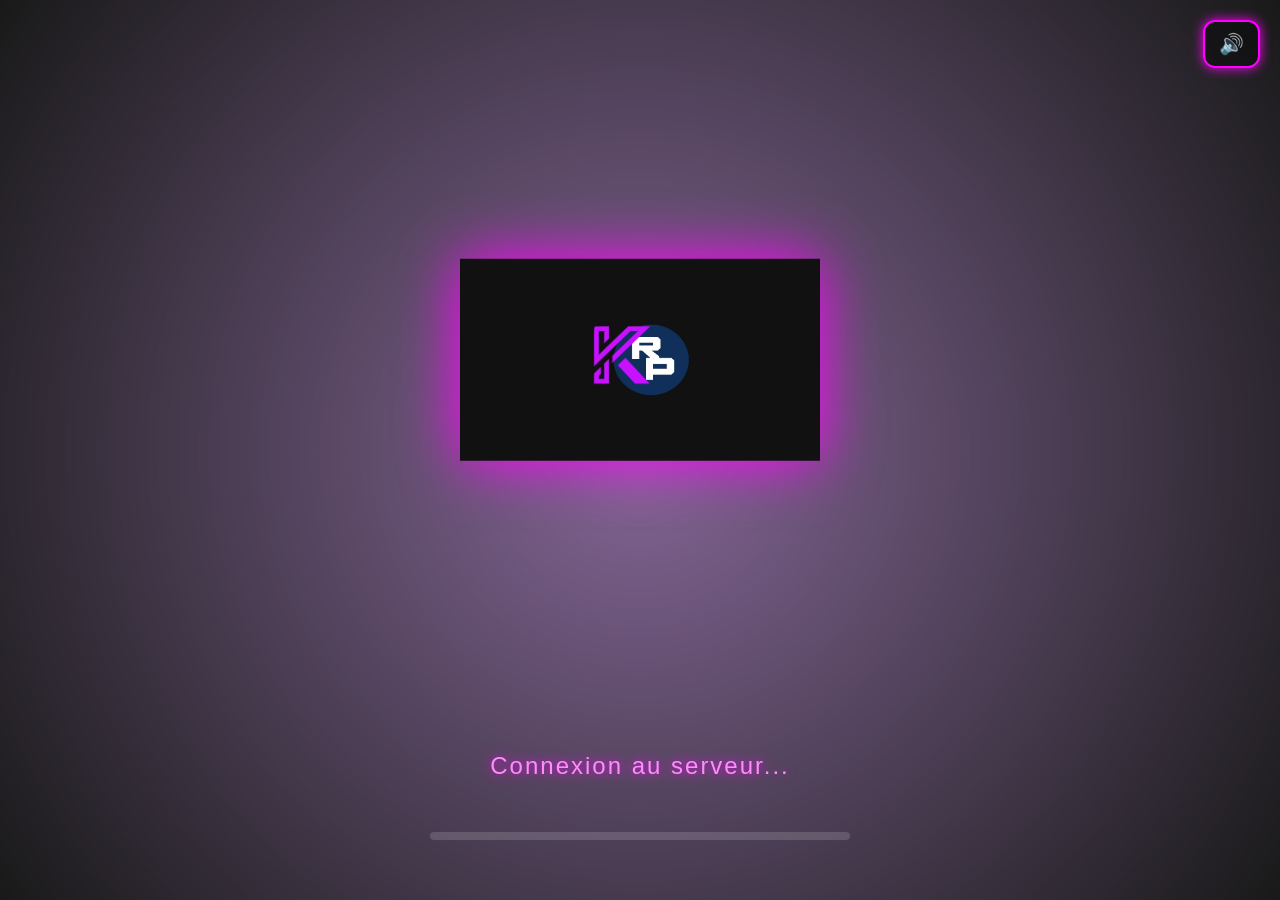
==== index_v2.html @ 9dc04768 "Rename index.html to index_v2.html" ====
<!DOCTYPE html>
<html lang="fr">
<head>
<meta charset="UTF-8">
<title>Kartoshka Loading</title>

<style>
html, body {
    margin: 0;
    width: 100%;
    height: 100%;
    overflow: hidden;
    font-family: Arial, sans-serif;
}

/* BACKGROUND */
#background {
    position: fixed;
    width: 100%;
    height: 100%;
    background-size: cover;
    background-position: center;
    transition: background-image 1.5s ease-in-out;
    z-index: 1;
}

/* OVERLAY */
#overlay {
    position: fixed;
    width: 100%;
    height: 100%;
    background: radial-gradient(circle, rgba(50,0,80,0.6), rgba(0,0,0,0.9));
    z-index: 2;
}

/* LOGO */
#logo {
    position: absolute;
    top: 40%;
    left: 50%;
    transform: translate(-50%, -50%);
    width: 360px;
    z-index: 3;
    filter: drop-shadow(0 0 30px #ff00ff);
}

/* TEXTE */
#loading-text {
    position: absolute;
    bottom: 120px;
    width: 100%;
    text-align: center;
    color: #ff8bff;
    font-size: 24px;
    letter-spacing: 2px;
    text-shadow: 0 0 12px #ff00ff;
    animation: fade 3s infinite;
    z-index: 3;
}

@keyframes fade {
    0% { opacity: 0; }
    20% { opacity: 1; }
    80% { opacity: 1; }
    100% { opacity: 0; }
}

/* BAR */
#bar-container {
    position: absolute;
    bottom: 60px;
    left: 50%;
    transform: translateX(-50%);
    width: 420px;
    height: 8px;
    background: rgba(255,255,255,0.15);
    border-radius: 20px;
    z-index: 3;
}

#bar {
    height: 100%;
    width: 0%;
    background: linear-gradient(90deg, #ff00ff, #8000ff);
    border-radius: 20px;
    animation: loading 60s forwards;
}

@keyframes loading {
    0% { width: 0%; }
    50% { width: 100%; }
    85% { width: 0%; }
}

/* MUTE */
#mute-btn {
    position: absolute;
    top: 20px;
    right: 20px;
    padding: 10px 14px;
    font-size: 20px;
    cursor: pointer;
    color: #ff8bff;
    border: 2px solid #ff00ff;
    border-radius: 12px;
    background: rgba(0,0,0,0.4);
    box-shadow: 0 0 12px #ff00ff;
    z-index: 3;
}
</style>
</head>

<body>

<!-- MUSIQUE -->
<audio id="music" loop preload="auto">
    <source src="music.mp3" type="audio/mpeg">
</audio>

<div id="background"></div>
<div id="overlay"></div>

<img id="logo" src="logo.jpg">

<div id="loading-text">Connexion au serveur...</div>

<div id="bar-container">
    <div id="bar"></div>
</div>

<div id="mute-btn">🔊</div>

<script>
/* BACKGROUNDS */
const backgrounds = ["bg1.jpg", "bg2.jpg", "bg3.jpg"];
let bgIndex = 0;
const bg = document.getElementById("background");

function changeBackground() {
    bg.style.backgroundImage = `url('${backgrounds[bgIndex]}')`;
    bgIndex = (bgIndex + 1) % backgrounds.length;
}
changeBackground();
setInterval(changeBackground, 6000);

/* TEXTES */
const texts = [
    "Kartoshka • Le DarkRP Sans Joueurs Cancer",
    "Le RP avant tout",
    "Respect du FearRP obligatoire",
    "Freekill = sanction",
    "Staff actif et à l’écoute",
    "Rejoignez notre Discord"
    "N'oubliez pas de DL les css content et autres..."
];

let textIndex = 0;
const textDiv = document.getElementById("loading-text");

setInterval(() => {
    textDiv.textContent = texts[textIndex];
    textIndex = (textIndex + 1) % texts.length;
}, 3000);

/* MUSIQUE COMPATIBLE GMod */
const music = document.getElementById("music");
const muteBtn = document.getElementById("mute-btn");
let musicStarted = false;

/* Lancement musique au premier clic */
document.addEventListener("click", () => {
    if (!musicStarted) {
        music.play().catch(() => {});
        musicStarted = true;
    }
});

/* Bouton mute SAFE */
muteBtn.addEventListener("click", () => {
    if (!musicStarted) {
        music.play().catch(() => {});
        musicStarted = true;
    }
    music.muted = !music.muted;
    muteBtn.textContent = music.muted ? "🔇" : "🔊";
});
</script>

</body>
</html>
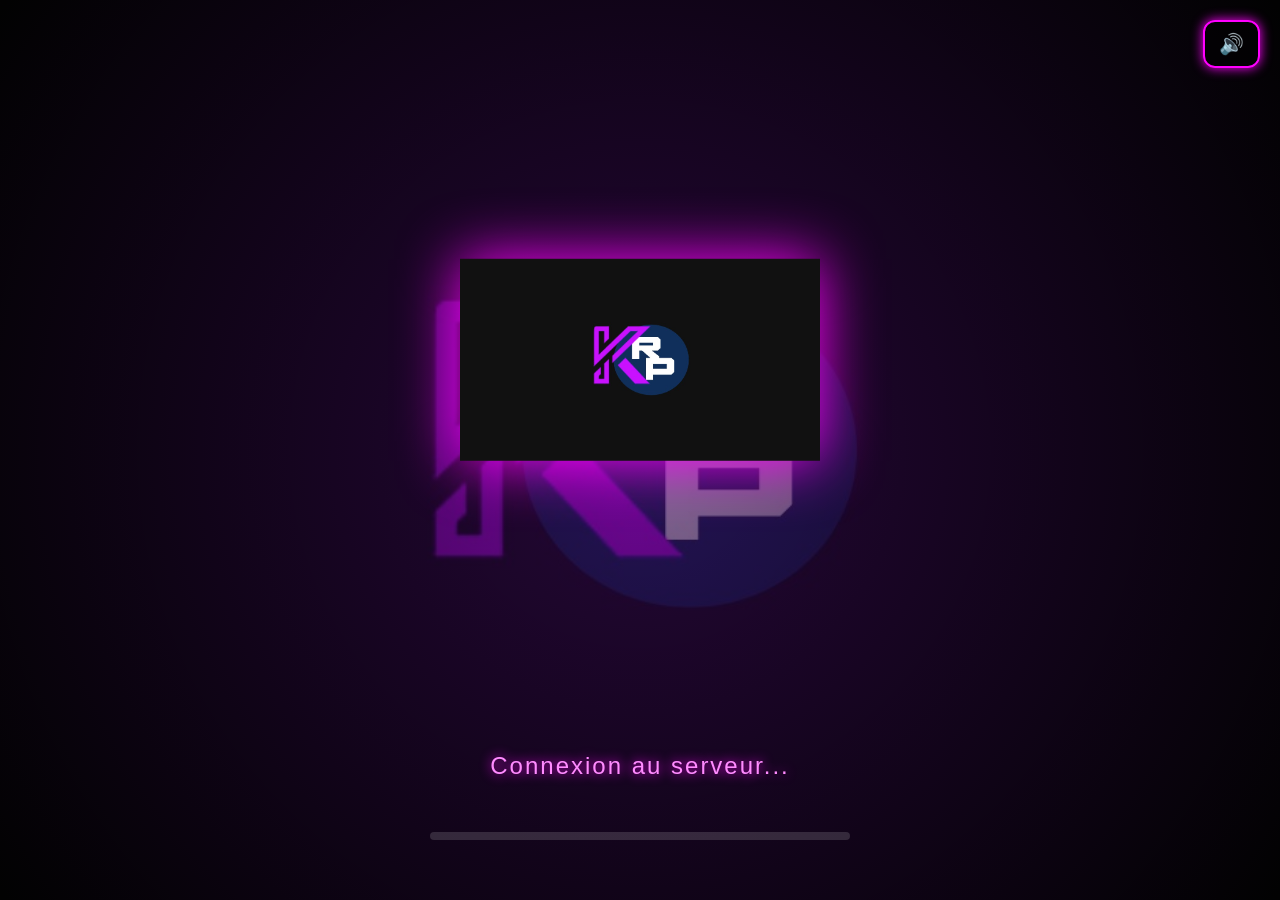
==== commit bac50cfc: "Update index_v2.html" ====
--- a/index_v2.html
+++ b/index_v2.html
@@ -150,8 +150,8 @@
     "Respect du FearRP obligatoire",
     "Freekill = sanction",
     "Staff actif et à l’écoute",
-    "Rejoignez notre Discord"
-    "N'oubliez pas de DL les css content et autres..."
+    "Rejoignez notre Discord",
+    "N'oubliez pas de DL les css content et autres...",
 ];
 
 let textIndex = 0;
